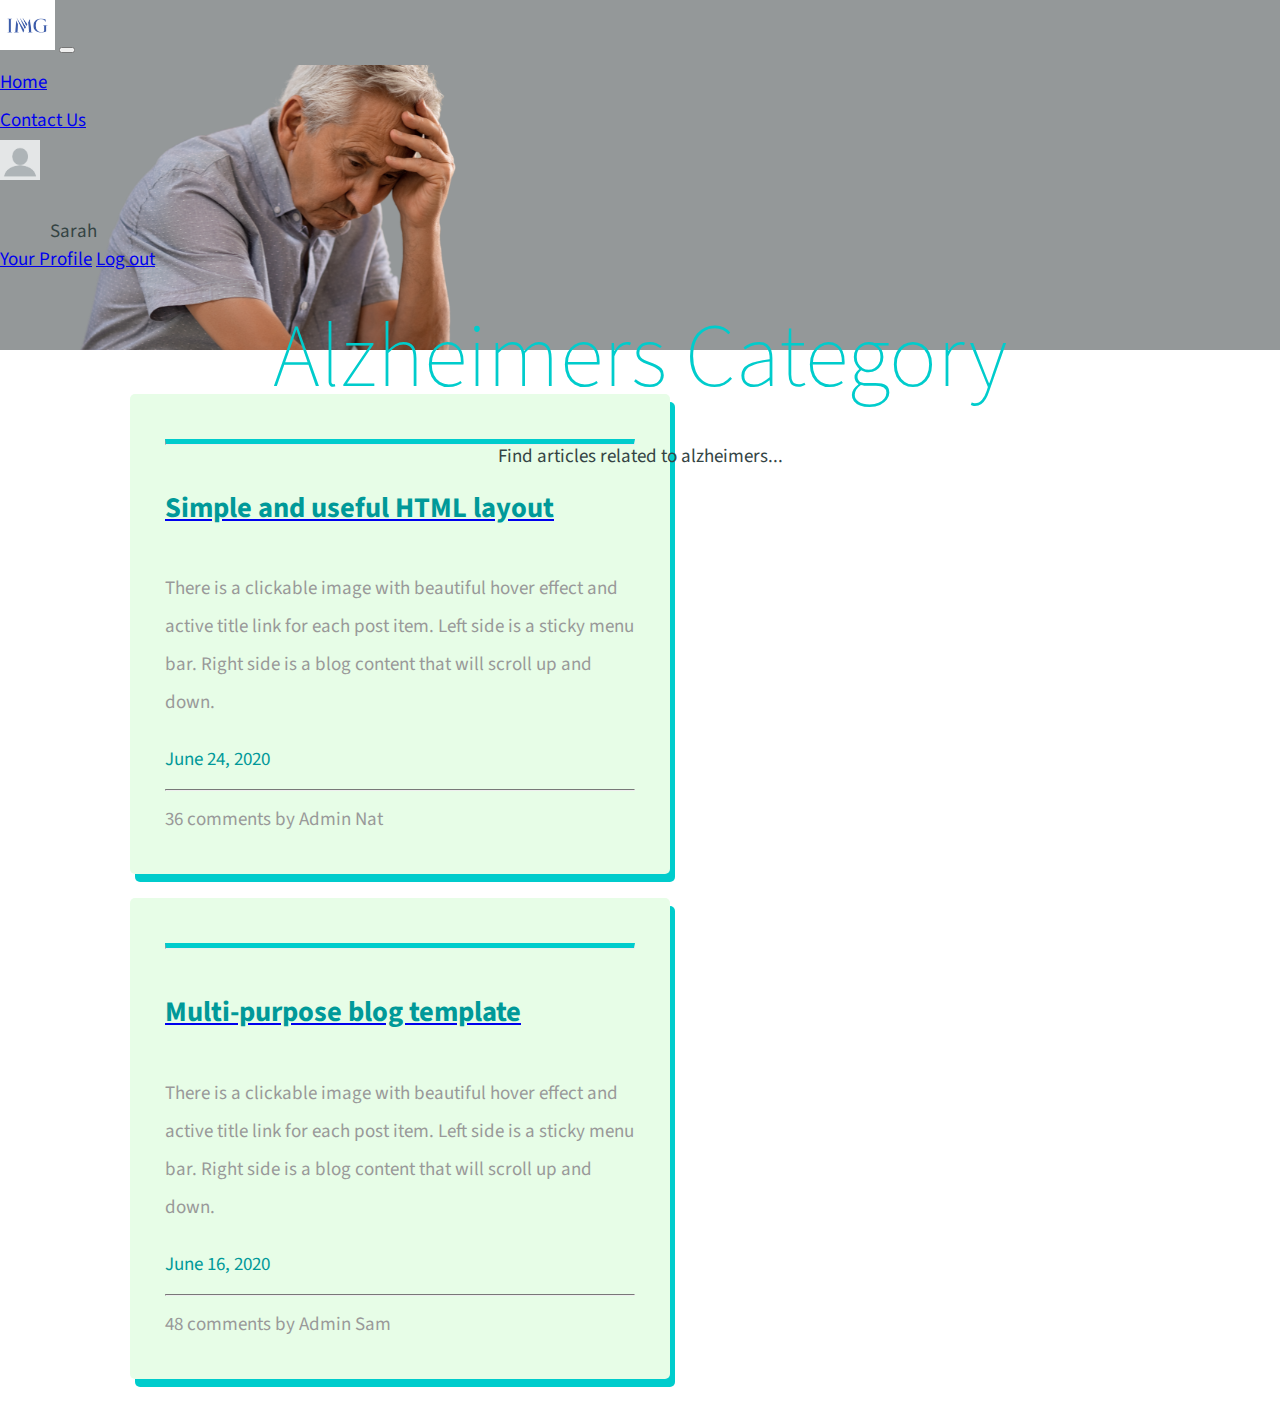
==== Alzhemiers Category Page/index.html @ 74a7ba4c "all category pages added" ====
<!DOCTYPE html>
<html lang="en">

<head>
    <meta charset="UTF-8">
    <meta name="viewport" content="width=device-width, initial-scale=1.0">
    <link rel="icon" type="image/png" href="dummylogo.png">

    <title>Positate|Alzheimers</title>

    <link rel="stylesheet" href="fontawesome/css/all.min.css">
    <link href="https://fonts.googleapis.com/css2?family=Source+Sans+Pro&display=swap" rel="stylesheet">
    <link rel="stylesheet" href="https://cdn.jsdelivr.net/npm/bootstrap@4.6.0/dist/css/bootstrap.min.css" integrity="sha384-B0vP5xmATw1+K9KRQjQERJvTumQW0nPEzvF6L/Z6nronJ3oUOFUFpCjEUQouq2+l" crossorigin="anonymous">

    <link href="style.css" rel="stylesheet">
</head>

<body>
    <header>
        <nav class="navbar navbar-expand-lg navbar-light bg-light ">

            <a class="navbar-brand" href="#"><img src="dummylogo.png" width="55" height="50"></a>

            <button class="navbar-toggler" type="button" data-toggle="collapse" data-target="#navbarNavDropdown" aria-controls="navbarNavDropdown" aria-expanded="false" aria-label="Toggle navigation">
              <span class="navbar-toggler-icon"></span>
            </button>

            <div class="collapse navbar-collapse" id="navbarNavDropdown">
              <div class="navbar-nav mr-auto">
                <li class="nav-item">
                  <a class="nav-link" href="#">Home</a>
                </li>
                <li class="nav-item">
                  <a class="nav-link" href="#">Contact Us</a>
                </li>
                
              </div>
                  
              <div class="dropdown dropleft">
                
                <img src="dummyprofile.png " style="width:40px;height:40px;" class="dropdown-toggle" id="dropdownMenuLink" data-toggle="dropdown" >
              
                <div class="dropdown-menu" aria-labelledby="dropdownMenuLink">
                  <p class="username">Sarah</p>
                  <a class="dropdown-item" href="#">Your Profile</a>
                  <a class="dropdown-item" href="#">Log out</a>
                </div>
              </div>
               </div>
            </div>
          </nav>

        <div class=container>
        <h1>Alzheimers Category</h1>
        <p>Find articles related to alzheimers...</p>
    </div>  
    </header>
    
    <div class="container-fluid">
        <main>
            <div class="row tm-row">
 
                <article class="col-12 col-md-6 tm-post">

                    <hr class="tm-hr-primary">
                    <a href="#" class="effect-lily tm-post-link tm-pt-60">

                        <h2 class="tm-pt-30 tm-color-primary tm-post-title">Simple and useful HTML layout</h2>
                    </a>
                    <p class="tm-pt-30 tm-post-para">
                        There is a clickable image with beautiful hover effect and active title link for each post item.
                        Left side is a sticky menu bar. Right side is a blog content that will scroll up and down.
                    </p>
                    <div class="d-flex justify-content-between tm-pt-45">
                        <span class="tm-color-primary">June 24, 2020</span>
                    </div>
                    <hr>
                    <div class="d-flex justify-content-between">
                        <span>36 comments</span>
                        <span>by Admin Nat</span>
                    </div>
                </article>

                <article class="col-12 col-md-6 tm-post">
                    <hr class="tm-hr-primary">
                    <a href="#" class="effect-lily tm-post-link tm-pt-60">
                        <h2 class="tm-pt-30 tm-color-primary tm-post-title">Multi-purpose blog template</h2>
                    </a>
                    <p class="tm-pt-30 tm-post-para">
                        There is a clickable image with beautiful hover effect and active title link for each post item.
                        Left side is a sticky menu bar. Right side is a blog content that will scroll up and down.
                    </p>

                    <div class="d-flex justify-content-between tm-pt-45">
                        <span class="tm-color-primary">June 16, 2020</span>
                    </div>
                    <hr>
                    <div class="d-flex justify-content-between">
                        <span>48 comments</span>
                        <span>by Admin Sam</span>
                    </div>
                </article>  
                 

            </div>

        </main>
    </div>
    <script src="https://code.jquery.com/jquery-3.5.1.slim.min.js" integrity="sha384-DfXdz2htPH0lsSSs5nCTpuj/zy4C+OGpamoFVy38MVBnE+IbbVYUew+OrCXaRkfj" crossorigin="anonymous"></script>
<script src="https://cdn.jsdelivr.net/npm/bootstrap@4.6.0/dist/js/bootstrap.bundle.min.js" integrity="sha384-Piv4xVNRyMGpqkS2by6br4gNJ7DXjqk09RmUpJ8jgGtD7zP9yug3goQfGII0yAns" crossorigin="anonymous"></script>
    
</body>

</html>
---- Alzhemiers Category Page/style.css ----
html { overflow-x: hidden; }

body {
    margin: 0;
    padding: 0;
    font-family: 'Source Sans Pro', sans-serif;
    font-size: 19px;
    line-height: 2em;
    overflow-x: hidden;
}

header {
    width: 100%;
    height: 350px;
    background-image: url('alz.png');
    background-repeat: no-repeat;
  }

header h1{
    color: #0CC;
    font-weight: 200;
    font-size: 90px;
    position: bottom;
  }
  header p{
    color: rgb(52, 68, 68);
  }
  .username{
      margin-left: 50px;
      margin-bottom: -10px;
  }
 
.container {
  position: relative;
  text-align: center;
  color: white;
}

.container-fluid{
    padding: 20px;
    margin-left: 110px;
    margin-bottom: 20px;
    }

.tm-pt-30 
{ padding-top: 20px; }  

.tm-post-link:hover .tm-post-title { color: #0CC; }
.tm-post-para{
    }

.tm-post { 
    max-width: 470px;
    border: 10px ;
    border-radius: 5px;
    padding: 35px;
    margin-top: 1.5rem;
    background: rgb(231, 253, 231); 
    box-shadow: 5px 8px #0CC;
}



p, span { color: #999; }
hr { 
    border-top-color: #CCC; 
    margin-top: 10px;
    margin-bottom: 10px;
}
.tm-main {
    margin-left: 1oopx;
    padding: 20px 0px 25px;
}

.tm-row {
    max-width: 980px;
    justify-content: space-between;
}

hr.tm-hr-primary { border-top: 5px solid #0CC; }


.tm-color-primary, span.tm-color-primary { color: #099; }
a:hover { 
    text-decoration: none; 
    color: #048c8c;
}


@media (max-width: 1540px) {
    .tm-header { width: 320px; }

    .tm-main {
        margin-left: 320px;
        width: calc(100% - 320px);
    }
}

@media (max-width: 1300px) {
    
}

@media (max-width: 1288px) {
    
}

@media (max-width: 1199px) {
    
}

@media (max-width: 1086px) {
    
}

@media (max-width: 991px) {
    .tm-header {
        width: 320px;
        left: -320px;        
        transition: all 0.3s ease;
    }

    .tm-main {
        margin-left: 0;
        padding: 50px 40px;
        width: 100%;
    }
    .container-fluid {
        margin: 100px;
    }
}

@media (max-width: 767px) {

    .container-fluid {
        margin: 80px;
    }
    
}

@media (max-width: 1199px) and (min-width: 992px) {

    .container-fluid {
        margin: 50px;
    }
}

@media (max-width: 709px) {
    .container-fluid {
        margin: 30px;
    }
}

@media (max-width: 991px) and (min-width: 826px) {

    .container-fluid {
        margin: 20px;
    }
}

@media (max-width: 630px) {
    .container-fluid {
        margin: 10px;
    }
   
}

@media (max-width: 575px) {
    .container-fluid {
        margin: 5px;
    }
}

@media (max-width: 480px) {
    .container-fluid {
        margin: 2px;
    }
}

@media (max-width: 380px) {
    .container-fluid {
        margin: 0px;
    }
}
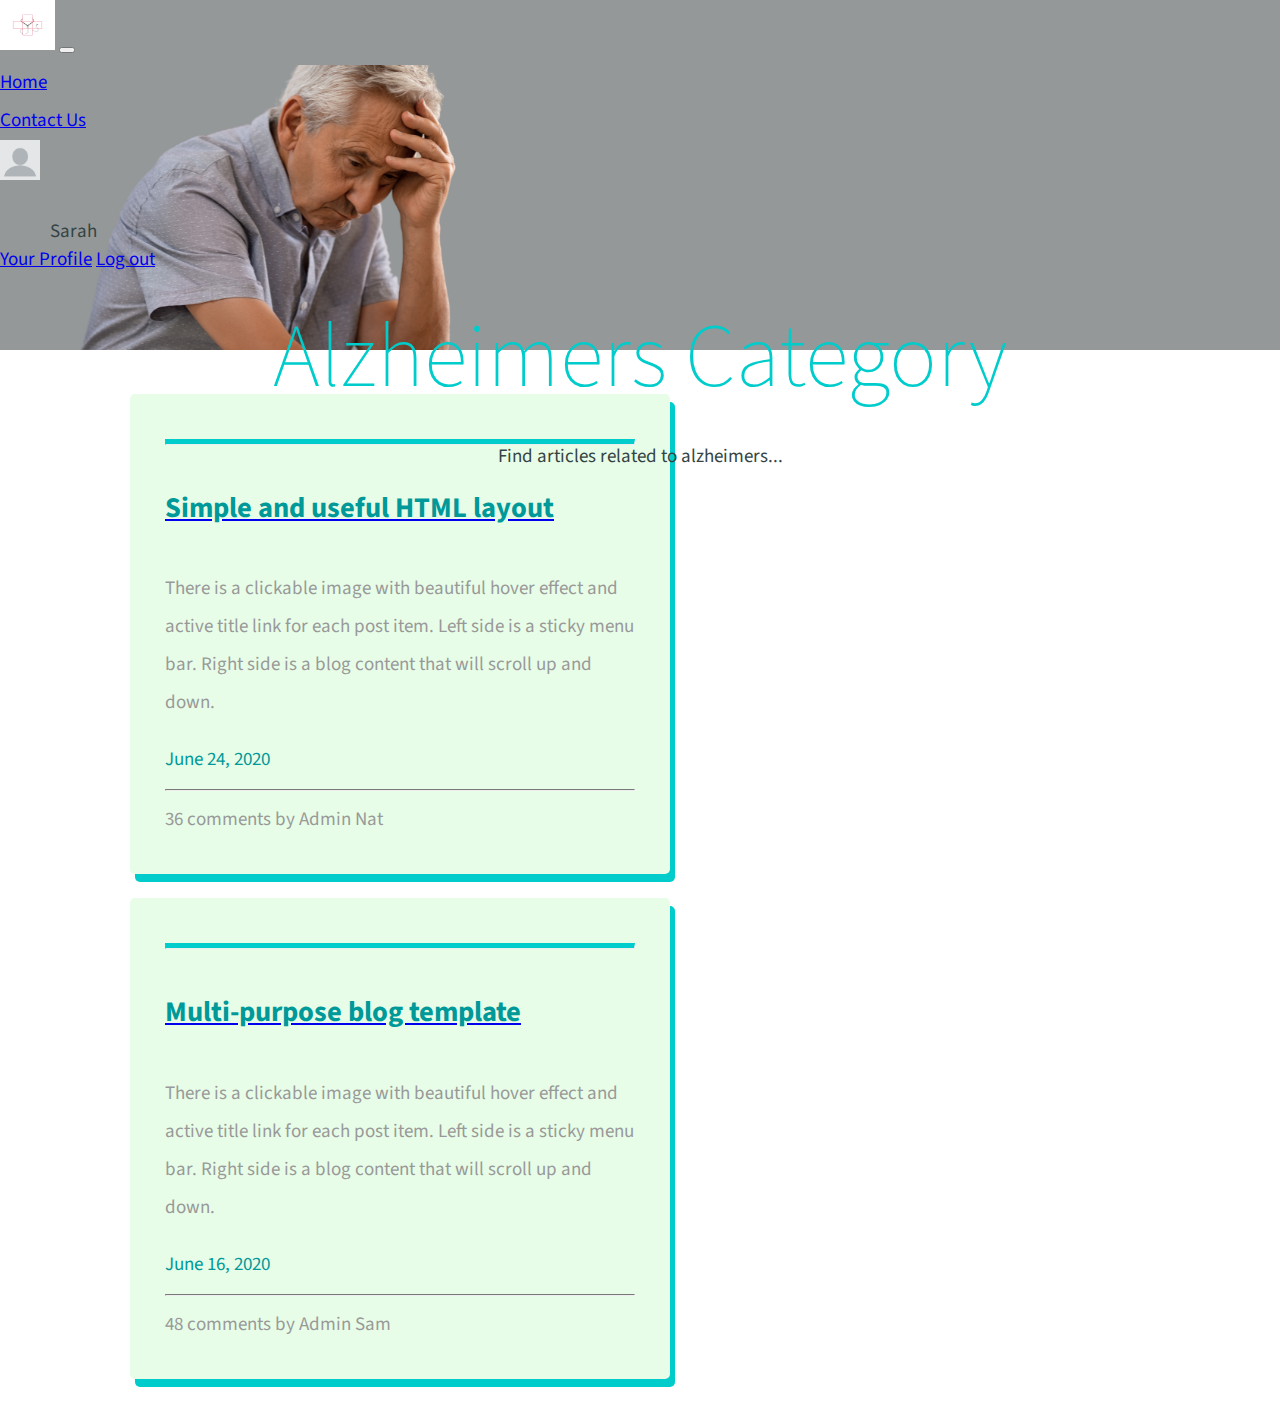
==== commit ca3d48a7: "added final logo" ====
--- a/Alzhemiers Category Page/index.html
+++ b/Alzhemiers Category Page/index.html
@@ -4,7 +4,7 @@
 <head>
     <meta charset="UTF-8">
     <meta name="viewport" content="width=device-width, initial-scale=1.0">
-    <link rel="icon" type="image/png" href="dummylogo.png">
+    <link rel="icon" type="image/png" href="Logo.jpeg">
 
     <title>Positate|Alzheimers</title>
 
@@ -19,7 +19,7 @@
     <header>
         <nav class="navbar navbar-expand-lg navbar-light bg-light ">
 
-            <a class="navbar-brand" href="#"><img src="dummylogo.png" width="55" height="50"></a>
+            <a class="navbar-brand" href="#"><img src="Logo.jpeg" width="55" height="50"></a>
 
             <button class="navbar-toggler" type="button" data-toggle="collapse" data-target="#navbarNavDropdown" aria-controls="navbarNavDropdown" aria-expanded="false" aria-label="Toggle navigation">
               <span class="navbar-toggler-icon"></span>
